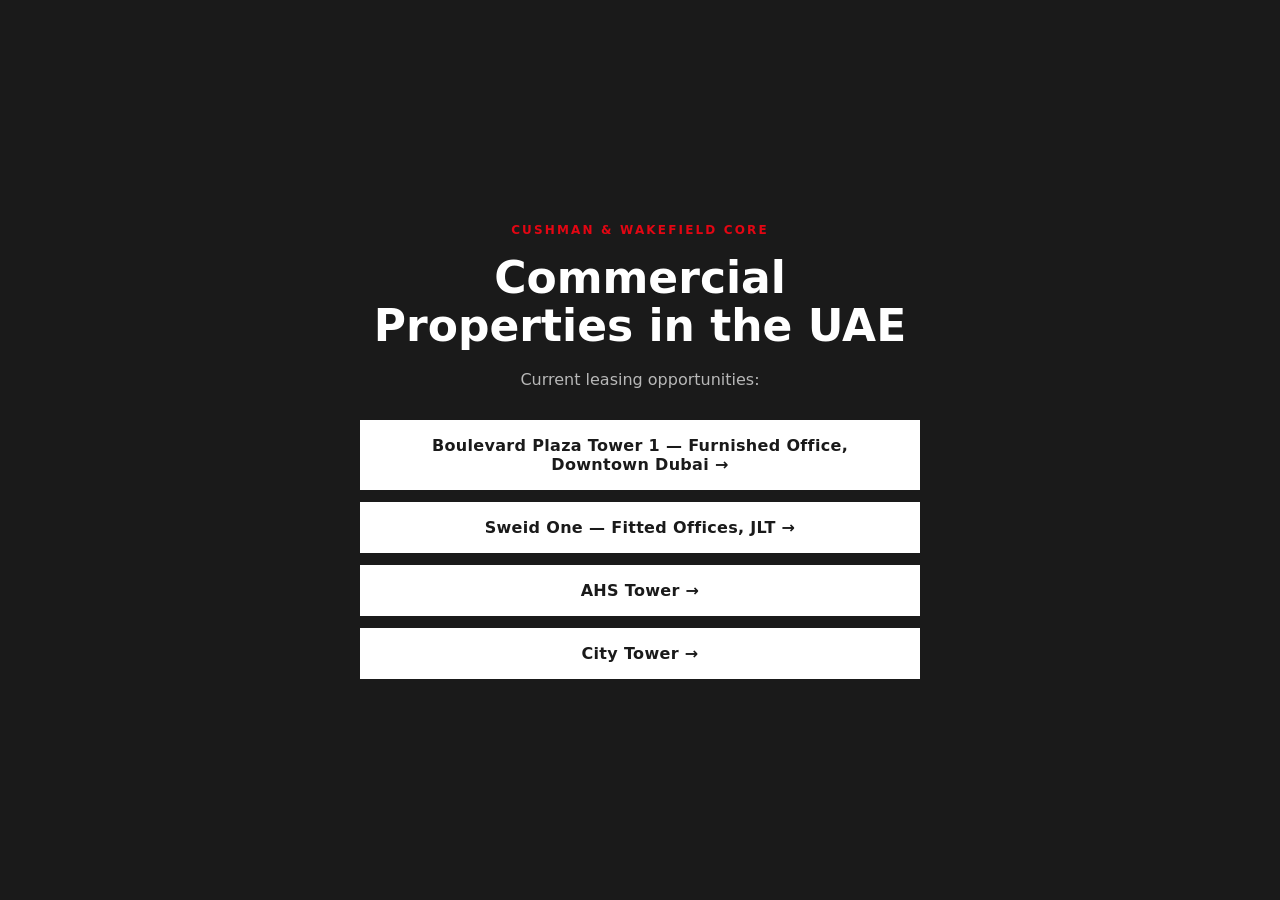
==== index.html @ c746185f "Configure PostHog tracking and replicate favicon across all landing pages" ====
<!DOCTYPE html>
<html lang="en">

<head>
    <meta charset="UTF-8">
    <meta name="viewport" content="width=device-width, initial-scale=1.0">
    <title>Cushman &amp; Wakefield Core | Commercial Properties in the UAE</title>
    <link rel="icon" type="image/svg+xml" href="images/favicon.svg">
    <meta name="description" content="Commercial property listings and leasing opportunities in the UAE, marketed by Cushman & Wakefield Core.">
    <meta name="robots" content="noindex">
    <style>
        :root { color-scheme: light; }
        * { box-sizing: border-box; }
        body {
            margin: 0;
            min-height: 100vh;
            display: flex;
            align-items: center;
            justify-content: center;
            font-family: 'Montserrat', system-ui, -apple-system, Segoe UI, Roboto, sans-serif;
            background: #1A1A1A;
            color: #fff;
            padding: 24px;
        }
        .wrap { max-width: 560px; text-align: center; }
        .kicker {
            text-transform: uppercase;
            letter-spacing: .18em;
            font-size: 12px;
            font-weight: 700;
            color: #E30613;
            margin: 0 0 14px;
        }
        h1 { font-size: clamp(28px, 5vw, 44px); line-height: 1.1; margin: 0 0 16px; }
        p { color: #b8b8b8; line-height: 1.6; margin: 0 0 28px; }
        .links { display: grid; gap: 12px; }
        a.cta {
            display: block;
            padding: 16px 26px;
            background: #fff;
            color: #1A1A1A;
            text-decoration: none;
            font-weight: 700;
            letter-spacing: .02em;
        }
        a.cta:hover { background: #E30613; color: #fff; }
    </style>
    <!-- PostHog Analytics -->
    <script>
        !function(t,e){var o,n,p,r;e.__SV||(window.posthog && window.posthog.__loaded)||(window.posthog=e,e._i=[],e.init=function(i,s,a){function g(t,e){var o=e.split(".");2==o.length&&(t=t[o[0]],e=o[1]),t[e]=function(){t.push([e].concat(Array.prototype.slice.call(arguments,0)))}}(p=t.createElement("script")).type="text/javascript",p.crossOrigin="anonymous",p.async=!0,p.src=s.api_host.replace(".i.posthog.com","-assets.i.posthog.com")+"/static/array.js",(r=t.getElementsByTagName("script")[0]).parentNode.insertBefore(p,r);var u=e;for(void 0!==a?u=e[a]=[]:a="posthog",u.people=u.people||[],u.toString=function(t){var e="posthog";return"posthog"!==a&&(e+="."+a),t||(e+=" (stub)"),e},u.people.toString=function(){return u.toString(1)+".people (stub)"},o="ki Ci init qi Hi pr Bi zi Di capture calculateEventProperties Qi register register_once register_for_session unregister unregister_for_session Ki getFeatureFlag getFeatureFlagPayload getFeatureFlagResult getAllFeatureFlags isFeatureEnabled reloadFeatureFlags updateFlags updateEarlyAccessFeatureEnrollment getEarlyAccessFeatures on onFeatureFlags onSurveysLoaded onSessionId getSurveys getActiveMatchingSurveys renderSurvey displaySurvey cancelPendingSurvey canRenderSurvey canRenderSurveyAsync Xi identify setPersonProperties unsetPersonProperties group resetGroups setPersonPropertiesForFlags resetPersonPropertiesForFlags setGroupPropertiesForFlags resetGroupPropertiesForFlags reset shutdown setIdentity clearIdentity get_distinct_id getGroups get_session_id get_session_replay_url alias set_config startSessionRecording stopSessionRecording sessionRecordingStarted captureException addExceptionStep captureLog startExceptionAutocapture stopExceptionAutocapture loadToolbar get_property getSessionProperty Ji Gi createPersonProfile setInternalOrTestUser Yi Ai rn opt_in_capturing opt_out_capturing has_opted_in_capturing has_opted_out_capturing get_explicit_consent_status is_capturing clear_opt_in_out_capturing Vi debug mr it getPageViewId captureTraceFeedback captureTraceMetric Oi".split(" "),n=0;n<o.length;n++)g(u,o[n]);e._i.push([i,s,a])},e.__SV=1)}(document,window.posthog||[]);
        posthog.init('phc_mZ2q6V3KFpBJZyMmgGAyS2xjq4FPbp4g8xqnwk4de25T', {
            api_host: 'https://us.i.posthog.com',
            defaults: '2026-05-30',
            person_profiles: 'identified_only',
        })
    </script>
</head>

<body>
    <div class="wrap">
        <p class="kicker">Cushman &amp; Wakefield Core</p>
        <h1>Commercial Properties in the UAE</h1>
        <p>Current leasing opportunities:</p>
        <div class="links">
            <a class="cta" href="/boulevard-plaza-tower-1/">Boulevard Plaza Tower 1 &mdash; Furnished Office, Downtown Dubai &rarr;</a>
            <a class="cta" href="/sweidone/">Sweid One &mdash; Fitted Offices, JLT &rarr;</a>
            <a class="cta" href="/ahs-tower/">AHS Tower &rarr;</a>
            <a class="cta" href="/city-tower/">City Tower &rarr;</a>
        </div>
    </div>
</body>

</html>
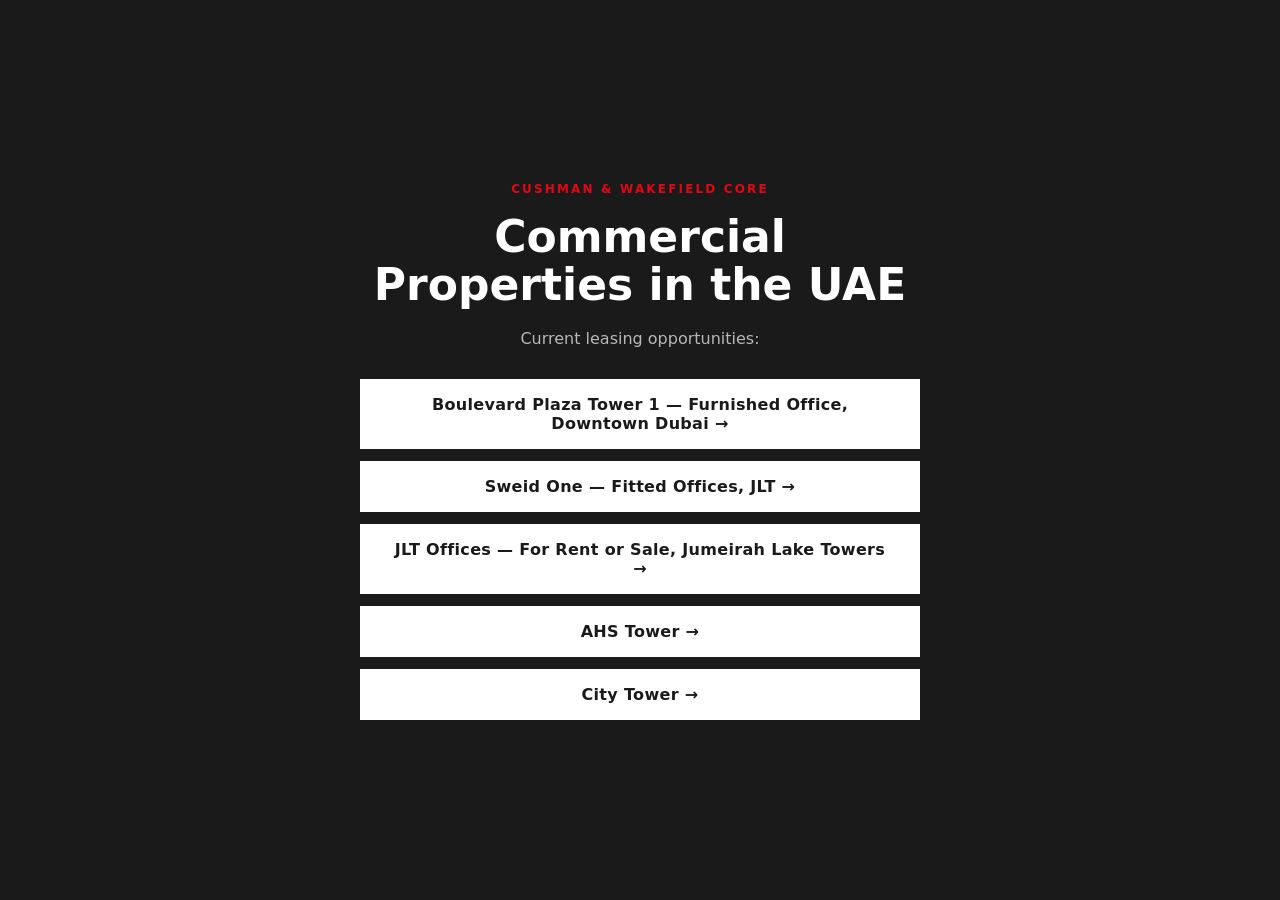
==== commit 1890101a: "Link JLT Rent-Sale on hub + fix partner-bar clipping on narrow phones - Add JLT Offices link to the " ====
--- a/index.html
+++ b/index.html
@@ -52,7 +52,32 @@
             api_host: 'https://us.i.posthog.com',
             defaults: '2026-05-30',
             person_profiles: 'identified_only',
-        })
+        });
+
+        // Global Event Tracking (Clicks and Submissions)
+        document.addEventListener('DOMContentLoaded', function() {
+            document.addEventListener('click', function(e) {
+                var propName = (typeof PROPERTY_CONFIG !== 'undefined' && PROPERTY_CONFIG.propertyName) || document.title;
+                
+                // Track brochure triggers (button or link)
+                var brochureBtn = e.target.closest('.brochure-trigger');
+                if (brochureBtn) {
+                    posthog.capture('brochure_trigger_clicked', { property_name: propName });
+                    return;
+                }
+
+                var target = e.target.closest('a');
+                if (target && target.href) {
+                    if (target.href.indexOf('wa.me') !== -1 || target.classList.contains('whatsapp-link')) {
+                        posthog.capture('whatsapp_clicked', { property_name: propName, target_url: target.href });
+                    } else if (target.href.indexOf('tel:') !== -1) {
+                        posthog.capture('phone_clicked', { property_name: propName, phone_number: target.href.replace('tel:', '') });
+                    } else if (target.getAttribute('href') === '#lead-form') {
+                        posthog.capture('enquire_button_clicked', { property_name: propName });
+                    }
+                }
+            });
+        });
     </script>
 </head>
 
@@ -64,6 +89,7 @@
         <div class="links">
             <a class="cta" href="/boulevard-plaza-tower-1/">Boulevard Plaza Tower 1 &mdash; Furnished Office, Downtown Dubai &rarr;</a>
             <a class="cta" href="/sweidone/">Sweid One &mdash; Fitted Offices, JLT &rarr;</a>
+            <a class="cta" href="/JLT-Rent-sale/">JLT Offices &mdash; For Rent or Sale, Jumeirah Lake Towers &rarr;</a>
             <a class="cta" href="/ahs-tower/">AHS Tower &rarr;</a>
             <a class="cta" href="/city-tower/">City Tower &rarr;</a>
         </div>
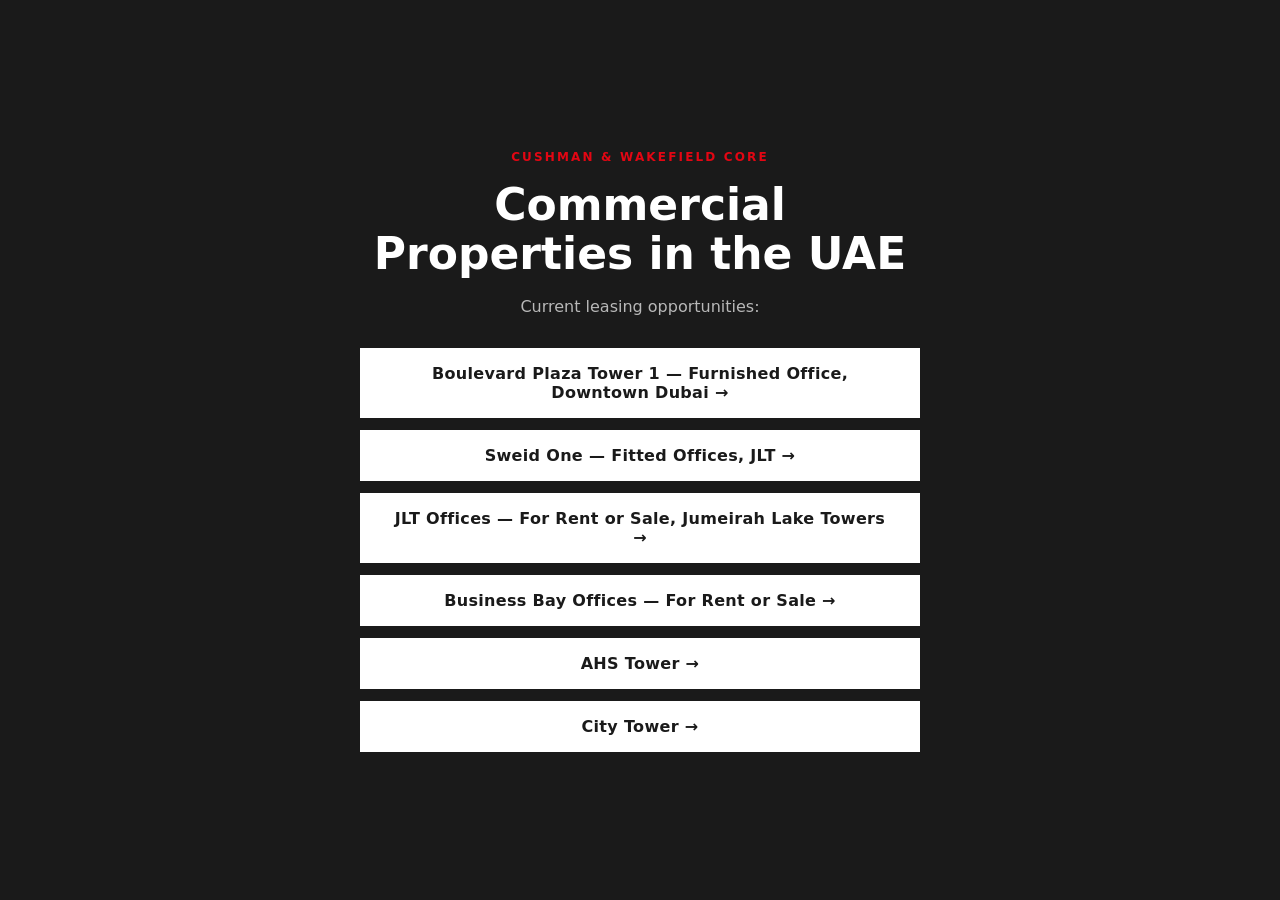
==== commit f233db79: "Add Business Bay landing page (replicated from JLT) Intent-adaptive rent/sale page for Business Bay " ====
--- a/index.html
+++ b/index.html
@@ -89,7 +89,8 @@
         <div class="links">
             <a class="cta" href="/boulevard-plaza-tower-1/">Boulevard Plaza Tower 1 &mdash; Furnished Office, Downtown Dubai &rarr;</a>
             <a class="cta" href="/sweidone/">Sweid One &mdash; Fitted Offices, JLT &rarr;</a>
-            <a class="cta" href="/JLT-Rent-sale/">JLT Offices &mdash; For Rent or Sale, Jumeirah Lake Towers &rarr;</a>
+            <a class="cta" href="/JLT/">JLT Offices &mdash; For Rent or Sale, Jumeirah Lake Towers &rarr;</a>
+            <a class="cta" href="/business-bay/">Business Bay Offices &mdash; For Rent or Sale &rarr;</a>
             <a class="cta" href="/ahs-tower/">AHS Tower &rarr;</a>
             <a class="cta" href="/city-tower/">City Tower &rarr;</a>
         </div>
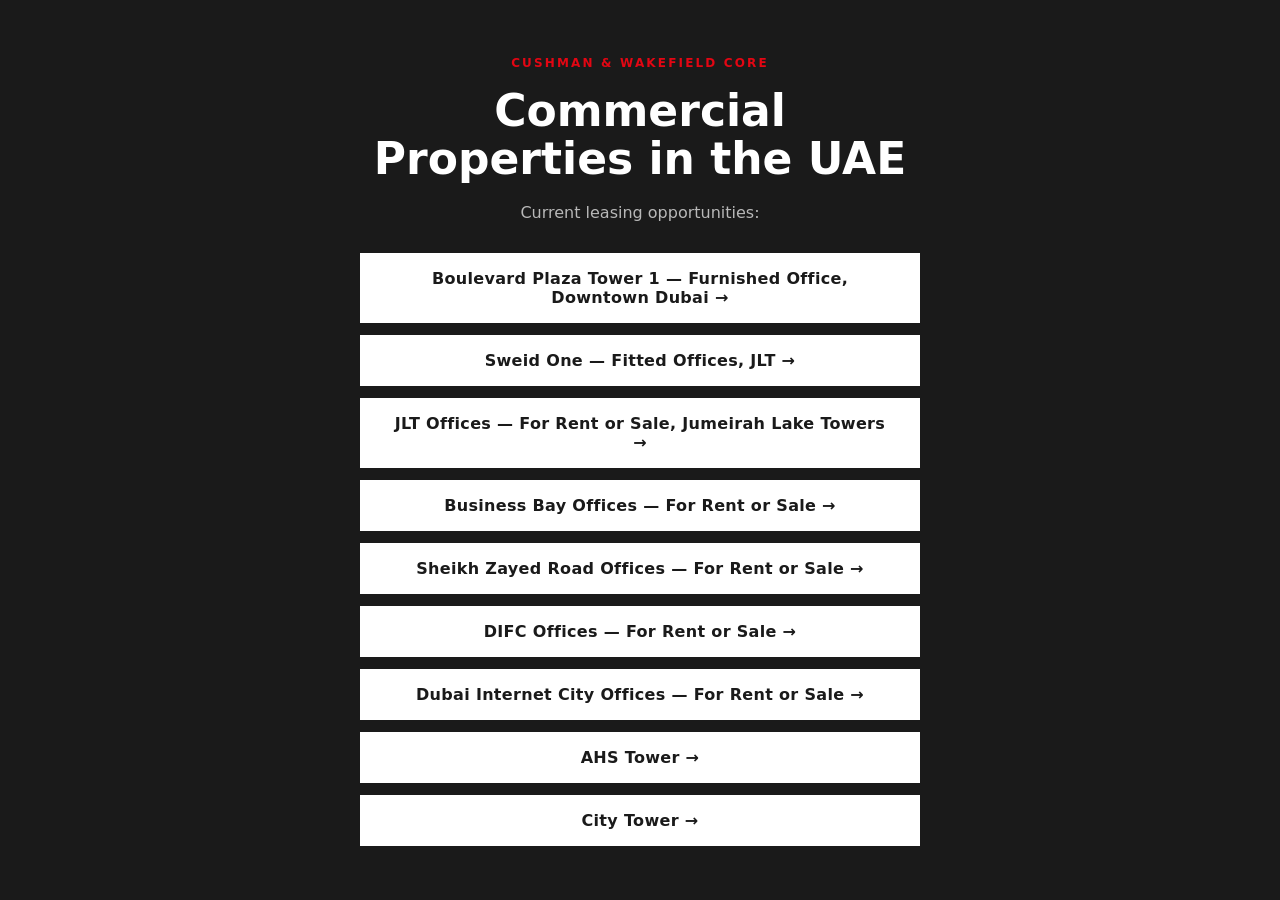
==== commit 872e978b: "Add SZR, DIFC and Dubai Internet City landing pages; per-area Formspree Replicates the JLT/Business " ====
--- a/index.html
+++ b/index.html
@@ -91,6 +91,9 @@
             <a class="cta" href="/sweidone/">Sweid One &mdash; Fitted Offices, JLT &rarr;</a>
             <a class="cta" href="/JLT/">JLT Offices &mdash; For Rent or Sale, Jumeirah Lake Towers &rarr;</a>
             <a class="cta" href="/business-bay/">Business Bay Offices &mdash; For Rent or Sale &rarr;</a>
+            <a class="cta" href="/sheikh-zayed-road/">Sheikh Zayed Road Offices &mdash; For Rent or Sale &rarr;</a>
+            <a class="cta" href="/difc/">DIFC Offices &mdash; For Rent or Sale &rarr;</a>
+            <a class="cta" href="/dubai-internet-city/">Dubai Internet City Offices &mdash; For Rent or Sale &rarr;</a>
             <a class="cta" href="/ahs-tower/">AHS Tower &rarr;</a>
             <a class="cta" href="/city-tower/">City Tower &rarr;</a>
         </div>
